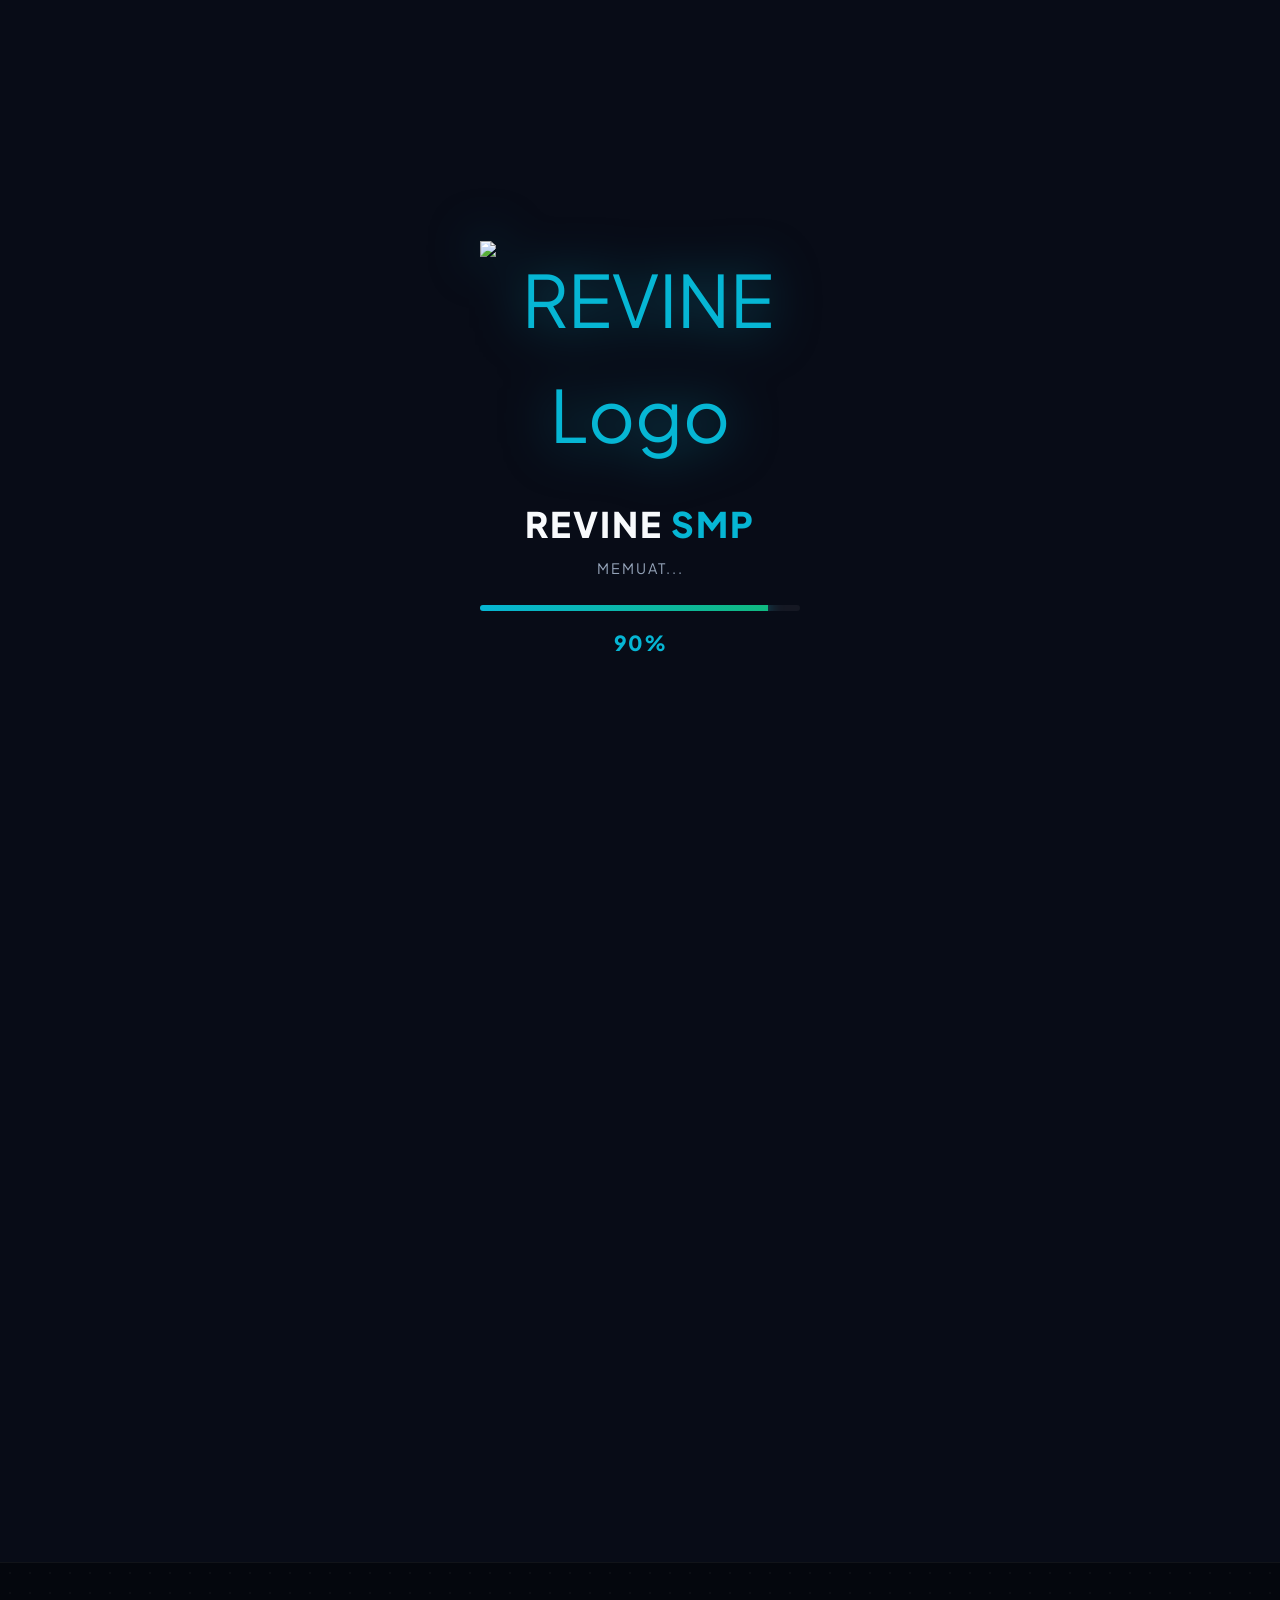
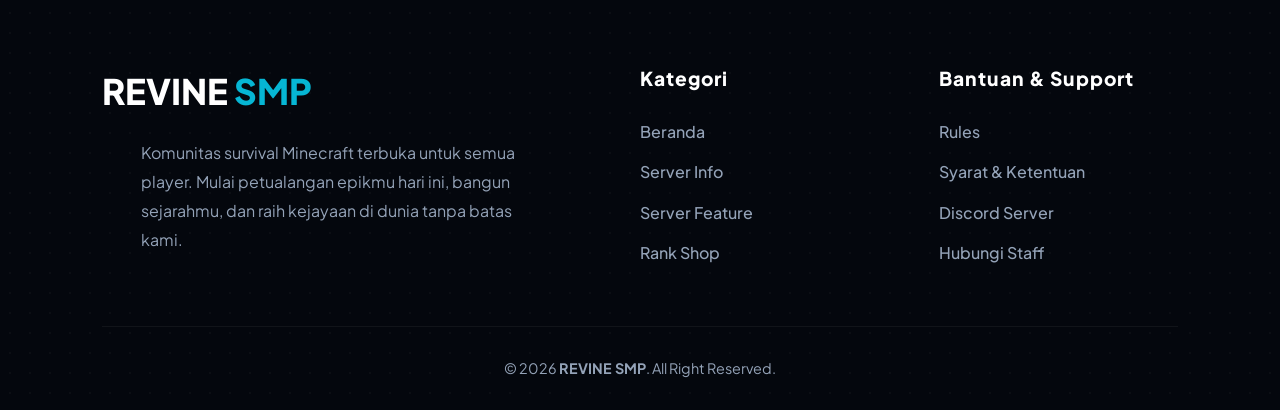
==== donate.html @ 68092282 "Add files via upload" ====
<!DOCTYPE html>
<html lang="id">
<head>
    <meta charset="UTF-8">
    <meta name="viewport" content="width=device-width, initial-scale=1.0">
    <title>REVINE SMP | Donasi</title>

<link rel="icon" href="https://i.imgur.com/DDzxhvL.jpeg" type="image/png">

    <!-- Font Awesome -->
    <link rel="stylesheet" href="https://cdnjs.cloudflare.com/ajax/libs/font-awesome/6.4.0/css/all.min.css">
    <!-- Google Fonts -->
    <link href="https://fonts.googleapis.com/css2?family=Plus+Jakarta+Sans:wght@400;500;600;700;800;900&display=swap" rel="stylesheet">
    <link rel="stylesheet" href="style.css">
</head>
<body>

    <!-- CANVAS PARTICLES ENGINE -->
    <canvas id="cinema-particles"></canvas>

    <!-- CINEMATIC PRELOADER PRO (Ieu nu bikin JS teu error deui) -->
    <div id="preloader">
        <div class="loader-wrapper">
            <div class="loader-logo">
               <img src="https://i.imgur.com/DDzxhvL.jpeg" alt="REVINE Logo" class="glow-icon custom-logo-preloader">
            </div>
            <div class="loader-text-box">
                <h1 class="loader-title">REVINE <span>SMP</span></h1>
                <p class="loader-subtitle">Memuat<span class="dots">...</span></p>
            </div>
            <div class="progress-container">
                <div class="progress-bar" id="progress-bar"></div>
            </div>
            <div class="loading-percentage" id="loading-pct">0%</div>
        </div>
    </div>

    <!-- GLASS HEADER NAVBAR -->
    <header id="ultimate-header">
        <div class="nav-glass-container">
            <a href="index.html#hero" class="brand-logo magnetic">
                <div class="brand-icon">
                    <img src="https://i.imgur.com/DDzxhvL.jpeg" alt="Logo" class="custom-logo">
                </div>
                <div class="brand-text">REVINE <span>SMP</span></div>
            </a>
            <nav class="nav-menu">
                <ul class="nav-list">
                    <li><a href="index.html#hero" class="nav-link" data-text="Beranda">Beranda</a></li>
                    <li><a href="index.html#status" class="nav-link" data-text="Server">Server</a></li>
                    <li><a href="index.html#features" class="nav-link" data-text="Fitur">Fitur</a></li>
                    <li><a href="index.html#guide" class="nav-link" data-text="Panduan">Panduan</a></li>
                    <li><a href="shop.html" class="nav-link" data-text="Shop">Shop</a></li>
                    <li><a href="index.html#faq" class="nav-link" data-text="FAQ">FAQ</a></li>
                </ul>
            </nav>
            <div class="nav-actions">
                <a href="index.html#status" class="btn-primary magnetic">Play Now <i class="fas fa-play"></i></a>
                <button class="mobile-menu-btn" id="mobile-menu-btn">
                    <span class="bar top"></span>
                    <span class="bar mid"></span>
                    <span class="bar bot"></span>
                </button>
            </div>
        </div>
    </header>

    <!-- FLOATING SOCIALS -->
    <aside class="social-sidebar" id="social-sidebar">
        <div class="social-line top-line"></div>
        <div class="social-icons">
            <a href="donate.html" class="social-icon donate magnetic" title="Donate"><i class="fas fa-hand-holding-heart"></i></a>
            <a href="https://chat.whatsapp.com/EBjvFoRQt19BaAfBtZgxC5" target="_blank" class="social-icon wa magnetic" title="WhatsApp"><i class="fab fa-whatsapp"></i></a>
            <a href="https://www.tiktok.com/@revinesmp?_r=1&_t=ZS-961gN8AXdjw" target="_blank" class="social-icon tt magnetic" title="TikTok"><i class="fab fa-tiktok"></i></a>
            <a href="https://discord.gg/eUdt9Ng6U2" target="_blank" class="social-icon dc magnetic" title="Discord"><i class="fab fa-discord"></i></a>
        </div>
        <div class="social-line bot-line"></div>
        <div class="social-text">JOIN US</div>
    </aside>

    <main style="padding-top: 120px; min-height: 100vh; display: flex; align-items: center;">
        <!-- MASTERPIECE QRIS SECTION -->
        <section id="donate" class="section-padding" style="width: 100%;">
            <div class="section-heading reveal-up">
                <h4 class="sub-title" style="color: #ff4757;">SUPPORT KAMI</h4>
                <h2 class="main-title">Donasi Server</h2>
                <p class="heading-desc">Setiap donasi yang masuk akan 100% digunakan untuk kebutuhan server, dan pengembangan fitur baru di REVINE SMP.</p>
                <div class="heading-line" style="background: linear-gradient(90deg, #ff4757, transparent);"></div>
            </div>

            <div class="qris-wrapper reveal-up delay-1">
                <!-- QRIS Card 3D -->
                <div class="qris-card glass-panel js-tilt">
                    <div class="qris-header">
                        <i class="fas fa-qrcode"></i>
                        <h3>Scan QRIS Universal</h3>
                    </div>
                    
                    <div class="qris-image-container">
                        <!-- GARIS SCANNER HOLOGRAM -->
                        <div class="hologram-scanner"></div>
                        
                        <!-- GANTI SRC IEU KU LINK GAMBAR QRIS MANEH -->
                        <img src="https://i.imgur.com/7KdpncY.jpeg" alt="QRIS Revine SMP" class="qris-img">
                    </div>

                    <div class="qris-footer">
                        <div class="payment-logos">
                            <i class="fas fa-wallet" title="All E-Wallet"></i>
                            <i class="fas fa-university" title="All Bank"></i>
                            <i class="fas fa-mobile-alt" title="M-Banking"></i>
                        </div>
                        <p>Support semua M-Banking & E-Wallet (Gopay, Dana, OVO, ShopeePay, dll).</p>
                        <h4 class="qris-name">a.n REVINE STORE</h4>
                    </div>
                </div>

                <!-- Info Card -->
                <div class="donate-info glass-panel reveal-up delay-2">
                    <h3><i class="fas fa-heart" style="color: #ff4757;"></i> Terima Kasih!</h3>
                    <p>Terima kasih banyak atas dukungan dan kebaikan hati Anda melalui donasi ini.
Setiap kontribusi yang diberikan sangat berarti bagi perkembangan REVINE SMP.
Semoga kebaikan Anda dibalas dengan berkah yang melimpah dan kebahagiaan.
Mari terus berbagi dan menebar manfaat positif untuk sesama!</p>
                </div>
            </div>
        </section>
    </main>

    <!-- BACK TO TOP BUTTON -->
    <button id="back-to-top" class="back-to-top-btn magnetic" title="Kembali ke atas">
        <i class="fas fa-arrow-up"></i>
    </button>

    <!-- FOOTER -->
    <footer class="ultimate-footer">
        <div class="footer-particles" id="footer-particles"></div>
        <div class="footer-content">
            <div class="footer-col brand-col">
                <div class="f-brand">REVINE <span>SMP</span></div>
                <p class="f-desc">Komunitas survival Minecraft terbuka untuk semua player. Mulai petualangan epikmu hari ini, bangun sejarahmu, dan raih kejayaan di dunia tanpa batas kami.</p>
            </div>
            
            <div class="footer-col links-col">
                <h3>Kategori</h3>
                <ul>
                    <li><a href="index.html#hero">Beranda</a></li>
                    <li><a href="index.html#status">Server Info</a></li>
                    <li><a href="index.html#features">Server Feature</a></li>
                    <li><a href="shop.html">Rank Shop</a></li>
                </ul>
            </div>

            <div class="footer-col support-col">
                <h3>Bantuan & Support</h3>
                <ul>
                    <li><a href="#">Rules</a></li>
                    <li><a href="#">Syarat & Ketentuan</a></li>
                    <li><a href="https://discord.gg/eUdt9Ng6U2" target="_blank">Discord Server</a></li>
                    <li><a href="https://wa.me/+6285167186464" target="_blank"> Hubungi Staff</a></li>
                </ul>
            </div>
        </div>
        
        <div class="footer-bottom">
            <div class="f-line"></div>
            <p>&copy; 2026 <strong>REVINE SMP</strong>. All Right Reserved.</p>
        </div>
    </footer>

    <script src="script.js"></script>
</body>
</html>
---- style.css ----
/* ==========================================================================
   REVINE SMP - ABSOLUTE CINEMA PRO MAX STYLESHEET
   BUGS FIXED: NUMBERS VISIBLE | FOOTER CENTERED | MENU SPACING
   ========================================================================== */


@import url('https://fonts.googleapis.com/css2?family=Plus+Jakarta+Sans:wght@400;500;600;700;800;900&display=swap');

:root {
    /* Color Palette V5 (Dark Cinematic) */
    --bg-dark: #0f172a;
    --bg-darker: #080c17; 
    --bg-card: rgba(30, 41, 59, 0.4);
    --bg-glass: rgba(15, 23, 42, 0.7);
    --border-glass: rgba(255, 255, 255, 0.08);
    
    --text-main: #f8fafc;
    --text-muted: #94a3b8;
    
    /* Brand Colors */
    --primary: #06b6d4;      /* Cyan */
    --primary-glow: rgba(6, 182, 212, 0.5);
    --secondary: #10b981;    /* Emerald */
    --secondary-glow: rgba(16, 185, 129, 0.5);
    --accent: #8b5cf6;       /* Purple */
    --danger: #ef4444;
    --gold: #f59e0b;

    /* Spacing & Sizes */
    --section-pad: 120px 8%;
    --radius-sm: 12px;
    --radius-md: 24px;
    --radius-lg: 32px;
    
    /* Physics */
    --ease-out-expo: cubic-bezier(0.16, 1, 0.3, 1);
    --transition-fast: 0.2s ease;
    --transition-base: 0.4s var(--ease-out-expo);
}

/* ================== RESET & BASE ================== */
* { margin: 0; padding: 0; box-sizing: border-box; }
/* MENGEMBALIKAN CURSOR KE NORMAL/AUTO */
html { 
    scroll-behavior: smooth; 
    scroll-padding-top: 100px; 
    font-size: 16px; 
    cursor: auto; 
    overflow-x: hidden; /* Tambahkan ini agar tidak jebol ke kanan */
    width: 100%; /* Kunci lebar html */
}
body {
    font-family: 'Plus Jakarta Sans', sans-serif;
    background-color: var(--bg-darker);
    color: var(--text-main);
    overflow-x: hidden;
    width: 100%; /* Kunci lebar body */
    position: relative; 
    line-height: 1.6;
}

/* Scrollbar Customization */
::-webkit-scrollbar { width: 10px; }
::-webkit-scrollbar-track { background: var(--bg-darker); }
::-webkit-scrollbar-thumb { background: #334155; border-radius: 10px; border: 2px solid var(--bg-darker); }
::-webkit-scrollbar-thumb:hover { background: var(--primary); }

/* ================== PARTICLES CANVAS ================== */
#cinema-particles {
    position: fixed; top: 0; left: 0; width: 100%; height: 100%; /* Ubah vw/vh jadi % */
    z-index: -1; pointer-events: none; 
    background: radial-gradient(circle at center, #111827 0%, var(--bg-darker) 100%);
}

/* ================== PRELOADER PRO ================== */
#preloader {
    position: fixed; inset: 0; background: var(--bg-darker); z-index: 10000;
    display: flex; justify-content: center; align-items: center;
    transition: opacity 1s var(--ease-out-expo), visibility 1s;
}
.loader-wrapper { text-align: center; width: 320px; }
.glow-icon { font-size: 4.5rem; color: var(--primary); filter: drop-shadow(0 0 25px var(--primary-glow)); animation: floatPulse 2s infinite ease-in-out; margin-bottom: 25px; }
.loader-title { font-size: 2.2rem; font-weight: 900; letter-spacing: 2px; margin-bottom: 5px; }
.loader-title span { color: var(--primary); }
.loader-subtitle { color: var(--text-muted); font-size: 0.9rem; margin-bottom: 25px; letter-spacing: 2px; text-transform: uppercase; }
.dots { animation: ellipsis 1.5s infinite; }
.progress-container { width: 100%; height: 6px; background: rgba(255,255,255,0.05); border-radius: 10px; overflow: hidden; position: relative; }
.progress-bar { width: 0%; height: 100%; background: linear-gradient(90deg, var(--primary), var(--secondary)); box-shadow: 0 0 15px var(--primary); transition: width 0.1s; }
.loading-percentage { margin-top: 15px; font-weight: 800; color: var(--primary); font-size: 1.3rem; letter-spacing: 1px; }

/* ================== HEADER NAVBAR (FIXED: NO SPACE, STICKY) ================== */
#ultimate-header { 
    position: fixed; top: 0; left: 0; width: 100%; z-index: 9000; 
    transition: background 0.4s var(--ease-out-expo), box-shadow 0.4s; 
}

.nav-glass-container {
    width: 100%; 
    background: rgba(15, 23, 42, 0.5); backdrop-filter: blur(20px); -webkit-backdrop-filter: blur(20px);
    border-bottom: 1px solid var(--border-glass); 
    padding: 15px 5%; /* Lebar penuh, rapet atas */
    display: flex; justify-content: space-between; align-items: center; 
    transition: var(--transition-base);
}
#ultimate-header.scrolled .nav-glass-container { 
    background: rgba(11, 17, 32, 0.95); 
    box-shadow: 0 10px 30px rgba(0,0,0,0.5); 
}

.brand-logo { 
    display: flex; 
    align-items: center; 
    gap: 12px; 
    text-decoration: none; 
    color: white; 
}
.brand-icon { 
    width: 45px; 
    height: 45px; 
    display: flex; 
    justify-content: center; 
    align-items: center; 
    border-radius: 8px; /* Disesuaikan dengan ujung gambar logo */
    overflow: hidden; /* Biar gambar gak luber keluar bungkus */
    /* HAPUS background: linear-gradient() JIKA LOGO BUKAN PNG TRANSPARAN */
}
.brand-text { font-size: 1.5rem; font-weight: 900; letter-spacing: -0.5px; }
.brand-text span { color: var(--primary); }

.nav-menu .nav-list { display: flex; gap: 35px; list-style: none; }
.nav-link { position: relative; text-decoration: none; color: var(--text-main); font-weight: 600; font-size: 0.95rem; overflow: hidden; display: inline-block; padding: 5px 0; }
.nav-link::before { content: attr(data-text); position: absolute; color: var(--primary); top: 100%; transition: transform 0.3s var(--ease-out-expo); }
.nav-link:hover { color: transparent; }
.nav-link:hover::before { transform: translateY(-100%); }
.highlight-link { color: var(--gold); } /* Warna beda untuk shop */

/* FIX SPACING: Jarak direnggangkan antara menu FAQ dan tombol Play Now */
.nav-actions { display: flex; align-items: center; gap: 20px; margin-left: 60px; }

.btn-primary { background: white; color: var(--bg-dark); padding: 12px 28px; border-radius: 50px; text-decoration: none; font-weight: 800; font-size: 0.95rem; display: flex; align-items: center; gap: 10px; transition: var(--transition-fast); }
.btn-primary:hover { background: var(--primary); color: white; box-shadow: 0 10px 25px var(--primary-glow); transform: scale(1.05); }

.mobile-menu-btn { display: none; background: none; border: none; width: 30px; height: 20px; position: relative; z-index: 9001; cursor: pointer; }
.mobile-menu-btn .bar { position: absolute; height: 2px; width: 100%; background: white; border-radius: 2px; transition: 0.3s; left: 0; }
.mobile-menu-btn .top { top: 0; } .mobile-menu-btn .mid { top: 50%; transform: translateY(-50%); } .mobile-menu-btn .bot { bottom: 0; }
.mobile-menu-btn.active .top { top: 50%; transform: translateY(-50%) rotate(45deg); }
.mobile-menu-btn.active .mid { opacity: 0; }
.mobile-menu-btn.active .bot { bottom: 50%; transform: translateY(50%) rotate(-45deg); }

/* ================== FLOATING SOCIALS ================== */
.social-sidebar { 
    position: fixed; left: 40px; top: 50%; transform: translateY(-50%); 
    display: flex; flex-direction: column; align-items: center; gap: 20px; z-index: 8000; 
}
.social-line { width: 1px; height: 80px; background: linear-gradient(to bottom, transparent, rgba(255,255,255,0.2), transparent); }
.social-icons { display: flex; flex-direction: column; gap: 15px; }
.social-icon { 
    width: 45px; height: 45px; border-radius: 50%; border: 1px solid var(--border-glass); 
    background: var(--bg-glass); backdrop-filter: blur(10px); display: flex; justify-content: center; align-items: center; 
    color: var(--text-muted); text-decoration: none; font-size: 1.2rem; transition: var(--transition-base); 
}
.social-icon:hover { color: white; transform: translateX(10px); border-color: transparent; }
.social-icon.wa:hover { background: #25D366; box-shadow: 0 0 20px rgba(37, 211, 102, 0.5); }
.social-icon.tt:hover { background: #ff0050; box-shadow: 0 0 20px rgba(255, 0, 80, 0.5); }
.social-icon.dc:hover { background: #5865F2; box-shadow: 0 0 20px rgba(88, 101, 242, 0.5); }
.social-text { writing-mode: vertical-rl; transform: rotate(180deg); font-size: 0.7rem; letter-spacing: 4px; color: var(--text-muted); font-weight: 700; margin-top: 10px; }

/* ================== HERO SECTION ================== */
.hero-section { position: relative; min-height: 100vh; display: flex; align-items: center; padding: var(--section-pad); overflow: hidden; }
.hero-container { display: grid; grid-template-columns: 1fr 1fr; gap: 50px; align-items: center; max-width: 1400px; margin: 0 auto; width: 100%; z-index: 2; }
.hero-content { position: relative; }

.status-badge { display: inline-flex; align-items: center; gap: 10px; padding: 8px 20px; background: rgba(16, 185, 129, 0.1); border: 1px solid rgba(16, 185, 129, 0.3); border-radius: 50px; color: var(--secondary); font-weight: 700; font-size: 0.9rem; margin-bottom: 30px; backdrop-filter: blur(5px); transition: 0.5s; }
.status-badge.offline { background: rgba(239, 68, 68, 0.1); border-color: rgba(239, 68, 68, 0.3); color: var(--danger); }
.ping-dot { width: 8px; height: 8px; background: var(--secondary); border-radius: 50%; box-shadow: 0 0 10px var(--secondary); animation: blink 1s infinite; }
.status-badge.offline .ping-dot { background: var(--danger); box-shadow: 0 0 10px var(--danger); }

.hero-title { font-size: clamp(3.5rem, 5vw, 5.5rem); font-weight: 900; line-height: 1.1; margin-bottom: 25px; text-transform: uppercase; }
.text-gradient { background: linear-gradient(135deg, var(--primary), var(--secondary)); -webkit-background-clip: text; background-clip: text; -webkit-text-fill-color: transparent; filter: drop-shadow(0 0 30px var(--primary-glow)); }
.hero-desc { font-size: 1.15rem; color: var(--text-muted); line-height: 1.8; margin-bottom: 40px; max-width: 550px; font-weight: 400; }

.hero-buttons { display: flex; gap: 20px; align-items: center; margin-bottom: 50px; }
.btn-glow { position: relative; padding: 18px 45px; background: var(--primary); color: white; border-radius: 50px; text-decoration: none; font-weight: 800; font-size: 1.1rem; overflow: hidden; display: inline-flex; align-items: center; gap: 12px; z-index: 1; transition: transform 0.3s; }
.btn-glow-bg { position: absolute; inset: 0; background: linear-gradient(90deg, var(--secondary), var(--primary), var(--secondary)); background-size: 200% 100%; animation: gradientMove 3s linear infinite; z-index: -1; opacity: 0; transition: 0.3s; }
.btn-glow:hover { transform: translateY(-5px); box-shadow: 0 15px 35px var(--primary-glow); }
.btn-glow:hover .btn-glow-bg { opacity: 1; }
.btn-outline { padding: 16px 40px; border: 2px solid var(--border-glass); color: white; border-radius: 50px; text-decoration: none; font-weight: 700; transition: var(--transition-fast); backdrop-filter: blur(5px); }
.btn-outline:hover { border-color: white; background: rgba(255,255,255,0.05); }

/* Hero Stats Counter */
.hero-stats { display: flex; gap: 40px; border-top: 1px solid var(--border-glass); padding-top: 30px; max-width: 500px; }
.stat-item h3 { font-size: 2.5rem; font-weight: 900; color: white; display: flex; align-items: center; }
.stat-item h3::after { content: '+'; color: var(--primary); font-size: 1.5rem; margin-left: 2px; }
.stat-item p { color: var(--text-muted); font-size: 0.9rem; text-transform: uppercase; letter-spacing: 1px; font-weight: 600; }

/* Cinematic Hero Visual */
.hero-visual { display: flex; justify-content: center; align-items: center; height: 100%; perspective: 1000px; }
.crystal-container { position: relative; width: 400px; height: 400px; display: flex; justify-content: center; align-items: center; transform-style: preserve-3d; }
.crystal-core { position: relative; z-index: 10; animation: floatCore 4s ease-in-out infinite alternate; }
.core-icon { font-size: 10rem; color: var(--primary); background: linear-gradient(135deg, var(--primary), var(--accent)); -webkit-background-clip: text; background-clip: text; -webkit-text-fill-color: transparent; filter: drop-shadow(0 0 50px var(--primary-glow)); }
.orbit { position: absolute; top: 50%; left: 50%; border-radius: 50%; border: 1px solid rgba(6, 182, 212, 0.2); transform-style: preserve-3d; }
.orbit-1 { width: 250px; height: 250px; margin-top: -125px; margin-left: -125px; animation: spin3D 10s linear infinite; }
.orbit-2 { width: 350px; height: 350px; margin-top: -175px; margin-left: -175px; border-style: dashed; animation: spin3DReverse 15s linear infinite; }
.orbit-3 { width: 450px; height: 450px; margin-top: -225px; margin-left: -225px; opacity: 0.5; animation: spin3D 25s linear infinite; }
.satellite { position: absolute; top: -5px; left: 50%; width: 10px; height: 10px; background: white; border-radius: 50%; box-shadow: 0 0 15px white; }
.sat-1 { background: var(--secondary); box-shadow: 0 0 15px var(--secondary); }
.sat-2 { background: var(--primary); top: 50%; left: -5px; }

.scroll-indicator { position: absolute; bottom: 40px; left: 50%; transform: translateX(-50%); display: flex; flex-direction: column; align-items: center; gap: 10px; opacity: 0.7; }
.mouse { width: 30px; height: 45px; border: 2px solid white; border-radius: 20px; position: relative; display: flex; justify-content: center; padding-top: 8px; }
.wheel { width: 4px; height: 8px; background: white; border-radius: 4px; animation: scrollWheel 2s infinite; }
.arrow-down { color: white; animation: floatPulse 2s infinite; }

/* ================== GLOBAL SECTIONS & GLASS PANELS ================== */
.section-padding { padding: var(--section-pad); max-width: 1400px; margin: 0 auto; position: relative; z-index: 5; }
.section-alt-bg { background: linear-gradient(180deg, rgba(15,23,42,0.3), var(--bg-darker)); border-top: 1px solid var(--border-glass); border-bottom: 1px solid var(--border-glass); }
.section-heading { text-align: center; margin-bottom: 70px; }
.sub-title { font-size: 0.9rem; color: var(--primary); font-weight: 800; letter-spacing: 3px; text-transform: uppercase; margin-bottom: 10px; display: block; }
.main-title { font-size: 3rem; font-weight: 900; color: white; text-transform: uppercase; letter-spacing: -1px; }
.heading-line { width: 80px; height: 4px; background: linear-gradient(90deg, var(--primary), transparent); margin: 20px auto 0 auto; border-radius: 2px; }
.heading-desc { color: var(--text-muted); max-width: 600px; margin: 20px auto 0 auto; font-size: 1.1rem; }

.glass-panel {
    background: var(--bg-card); backdrop-filter: blur(12px); -webkit-backdrop-filter: blur(12px);
    border: 1px solid var(--border-glass); border-radius: var(--radius-md);
    box-shadow: 0 15px 35px rgba(0,0,0,0.3); position: relative; overflow: hidden;
}

/* ================== SERVER STATUS (JS MANUAL CONTROL) ================== */
.status-grid { display: grid; grid-template-columns: repeat(3, 1fr); gap: 30px; }
.status-card { padding: 40px; display: flex; flex-direction: column; gap: 20px; transition: var(--transition-base); }
.hover-glow:hover { border-color: rgba(6, 182, 212, 0.4); transform: translateY(-10px); box-shadow: 0 20px 40px rgba(0,0,0,0.5), inset 0 0 20px rgba(6, 182, 212, 0.05); }

.card-icon-wrapper { width: 60px; height: 60px; border-radius: 16px; display: flex; justify-content: center; align-items: center; font-size: 1.8rem; transition: 0.3s; }
.emerald { background: rgba(16, 185, 129, 0.1); color: var(--secondary); border: 1px solid rgba(16, 185, 129, 0.2); }
.blue { background: rgba(6, 182, 212, 0.1); color: var(--primary); border: 1px solid rgba(6, 182, 212, 0.2); }
.purple { background: rgba(139, 92, 246, 0.1); color: var(--accent); border: 1px solid rgba(139, 92, 246, 0.2); }
.red-danger { background: rgba(239, 68, 68, 0.1); color: var(--danger); border: 1px solid rgba(239, 68, 68, 0.2); }

.card-content h3 { font-size: 1.2rem; color: var(--text-muted); font-weight: 600; margin-bottom: 15px; }

/* Status Live Box (Controlled by JS) */
.live-status-container { display: flex; align-items: center; gap: 20px; background: rgba(0,0,0,0.3); padding: 15px 20px; border-radius: var(--radius-sm); border: 1px solid rgba(255,255,255,0.05); }
.pulse-ring { width: 20px; height: 20px; border-radius: 50%; background: var(--text-muted); position: relative; }
.pulse-ring::after { content: ''; position: absolute; inset: -10px; border: 2px solid var(--text-muted); border-radius: 50%; animation: rippleOut 2s infinite ease-out; }
.status-details h4 { font-size: 1.5rem; font-weight: 900; color: var(--text-muted); letter-spacing: 1px; }
.player-count { font-size: 0.9rem; color: var(--text-main); font-weight: 500; margin-top: 5px; }
.player-count span { color: white; font-weight: 800; font-size: 1.1rem; }

/* Status Modifier Classes (Toggled via JS) */
.status-online .pulse-ring { background: var(--secondary); }
.status-online .pulse-ring::after { border-color: var(--secondary); }
.status-online h4 { color: var(--secondary); }
.status-offline .pulse-ring { background: var(--danger); }
.status-offline .pulse-ring::after { border-color: var(--danger); }
.status-offline h4 { color: var(--danger); }
.status-offline .player-count { opacity: 0.5; }

/* IP Copy Design */
.ip-display { display: flex; justify-content: space-between; align-items: center; background: rgba(0,0,0,0.4); padding: 15px 20px; border-radius: var(--radius-sm); border: 1px solid rgba(255,255,255,0.05); transition: 0.3s; cursor: pointer; }
.ip-text { font-size: 1.3rem; font-weight: 800; letter-spacing: 1px; color: white; }
.copy-badge { color: var(--text-muted); font-size: 1.2rem; transition: 0.3s; }
.copy-ip-btn:hover .ip-display { border-color: var(--primary); background: rgba(6, 182, 212, 0.1); }
.copy-ip-btn:hover .copy-badge { color: var(--primary); transform: scale(1.1); }
.ip-hint { font-size: 0.85rem; color: var(--text-muted); margin-top: 15px; font-weight: 500; }

/* ================== FEATURES BENTO ================== */
.bento-layout { display: grid; grid-template-columns: repeat(4, 1fr); grid-auto-rows: minmax(250px, auto); gap: 25px; }
.bento-box { transform-style: preserve-3d; }
.bento-xl { grid-column: span 2; grid-row: span 2; background: linear-gradient(135deg, rgba(30,41,59,0.8), rgba(15,23,42,0.9)); }
.bento-wide { grid-column: span 2; grid-row: span 1; }

.bento-inner { padding: 40px; height: 100%; display: flex; flex-direction: column; justify-content: center; position: relative; z-index: 1; transform: translateZ(30px); }
.box-icon { font-size: 2.5rem; color: var(--primary); margin-bottom: 25px; }
.box-icon.gold { color: var(--gold); } .box-icon.purple { color: var(--accent); } .box-icon.cyan { color: #0ea5e9; } .box-icon.pink { color: #ec4899; } .box-icon.green { color: var(--secondary); }
.bento-inner h3 { font-size: 1.4rem; font-weight: 800; margin-bottom: 15px; color: white; line-height: 1.3; }
.bento-xl h3 { font-size: 2.2rem; margin-bottom: 20px; }
.bento-inner p { color: var(--text-muted); font-size: 0.95rem; line-height: 1.7; }
.bento-xl p { font-size: 1.1rem; max-width: 90%; }
.bg-watermark { position: absolute; right: -20px; bottom: -20px; font-size: 12rem; opacity: 0.02; z-index: -1; transform: rotate(-15deg); }

/* ================== TABS SYSTEM (PANDUAN) ================== */
.tabs-container { max-width: 1000px; margin: 0 auto; }
.tabs-header { display: flex; justify-content: center; gap: 20px; margin-bottom: 40px; }
.tab-btn { background: var(--bg-card); border: 1px solid var(--border-glass); color: var(--text-muted); padding: 15px 40px; border-radius: 50px; font-size: 1.1rem; font-weight: 700; display: flex; align-items: center; gap: 10px; transition: var(--transition-base); cursor: pointer; }
.tab-btn:hover { background: rgba(255,255,255,0.05); color: white; }
.tab-btn.active { background: var(--primary); color: white; border-color: var(--primary); box-shadow: 0 10px 25px var(--primary-glow); }

.tabs-content { position: relative; min-height: 300px; }
.tab-pane { display: none; animation: fadeInScale 0.5s var(--ease-out-expo) forwards; }
.tab-pane.active { display: block; }

.steps-grid { display: grid; grid-template-columns: repeat(3, 1fr); gap: 30px; }
/* FIX NOMOR KEPOTONG: Gunakan overflow visible untuk overide default .glass-panel dan beri margin top */
.step-card { 
    padding: 40px 30px; position: relative; 
    border-top: 4px solid var(--border-glass); 
    transition: 0.3s; 
    margin-top: 35px; /* Jarak untuk mengakomodasi nomor absolut di atas */
    overflow: visible !important; /* MENGATASI BUG OVERFLOW CLIPPING DARI GLASS PANEL */
}
.step-card:hover { border-top-color: var(--primary); transform: translateY(-5px); background: rgba(255,255,255,0.03); }
.step-number { 
    position: absolute; top: -25px; left: 30px; 
    width: 50px; height: 50px; background: var(--bg-darker); 
    border: 2px solid var(--primary); border-radius: 50%; 
    display: flex; justify-content: center; align-items: center; 
    font-weight: 900; font-size: 1.2rem; color: var(--primary); box-shadow: 0 10px 20px rgba(0,0,0,0.5); 
}
.step-card h4 { margin-top: 15px; font-size: 1.3rem; margin-bottom: 15px; color: white; }
.step-card p { color: var(--text-muted); font-size: 0.95rem; }
.step-card code { background: rgba(0,0,0,0.5); padding: 2px 6px; border-radius: 4px; color: var(--secondary); font-family: monospace; }

/* ================== FAQ ACCORDION ================== */
.faq-wrapper { max-width: 800px; margin: 0 auto; display: flex; flex-direction: column; gap: 15px; }
.accordion-item { overflow: hidden; border-radius: var(--radius-sm); border: 1px solid var(--border-glass); }
.accordion-header { width: 100%; background: transparent; border: none; padding: 25px 30px; display: flex; justify-content: space-between; align-items: center; color: white; font-size: 1.15rem; font-weight: 700; font-family: inherit; transition: 0.3s; cursor: pointer; }
.acc-icon i { color: var(--primary); transition: transform 0.4s var(--ease-out-expo); }
.accordion-content { max-height: 0; overflow: hidden; transition: max-height 0.4s var(--ease-out-expo); }
.accordion-content p { padding: 0 30px 25px 30px; color: var(--text-muted); line-height: 1.8; }
.accordion-item.active { border-color: rgba(6, 182, 212, 0.3); background: rgba(6, 182, 212, 0.05); }
.accordion-item.active .acc-icon i { transform: rotate(45deg); color: var(--danger); }
.accordion-item.active .accordion-content { max-height: 300px; }

/* ================== FOOTER ================== */
.ultimate-footer { position: relative; padding: 100px 8% 30px 8%; background: #04070d; border-top: 1px solid rgba(255,255,255,0.05); overflow: hidden; }
.footer-particles { position: absolute; inset: 0; z-index: 1; opacity: 0.3; background-image: radial-gradient(rgba(255,255,255,0.1) 1px, transparent 1px); background-size: 20px 20px; }
.footer-content { display: grid; grid-template-columns: 2fr 1fr 1fr; gap: 60px; position: relative; z-index: 2; margin-bottom: 60px; max-width: 1400px; margin-left: auto; margin-right: auto; }
.f-brand { font-size: 2.2rem; font-weight: 900; margin-bottom: 20px; color: white; }
.f-brand span { color: var(--primary); }
/* FIX TEXT FOOTER KIRI: Auto margin supaya alignment center sempurna jika di mode tablet/mobile-desktop stretch */
.f-desc { color: var(--text-muted); max-width: 400px; font-size: 1rem; line-height: 1.8; margin: 0 auto; }
.footer-col h3 { font-size: 1.2rem; color: white; margin-bottom: 25px; font-weight: 800; letter-spacing: 1px; }
.footer-col ul { list-style: none; display: flex; flex-direction: column; gap: 15px; }
.footer-col ul li a { color: var(--text-muted); text-decoration: none; font-weight: 500; transition: 0.3s; }
.footer-col ul li a:hover { color: var(--primary); padding-left: 10px; }
.footer-bottom { position: relative; z-index: 2; text-align: center; }
.f-line { width: 100%; height: 1px; background: rgba(255,255,255,0.05); margin-bottom: 30px; }
.footer-bottom p { color: var(--text-muted); font-size: 0.9rem; }

/* ================== BACK TO TOP ================== */
.back-to-top-btn { position: fixed; bottom: 90px; right: -80px; width: 50px; height: 50px; background: white; color: var(--bg-dark); border: none; border-radius: 50%; font-size: 1.2rem; display: flex; justify-content: center; align-items: center; box-shadow: 0 10px 20px rgba(0,0,0,0.5); z-index: 8000; transition: right 0.6s var(--ease-out-expo), transform 0.3s, background 0.3s; cursor: pointer; }
.back-to-top-btn.show { right: 20px; }
.back-to-top-btn:hover { background: var(--primary); color: white; transform: translateY(-5px); }

/* ================== ANIMATIONS (KEYFRAMES) ================== */
@keyframes blink { 0%, 100% { opacity: 1; } 50% { opacity: 0.2; } }
@keyframes gradientMove { 0% { background-position: 0% 50%; } 100% { background-position: 200% 50%; } }
@keyframes floatCore { 0% { transform: translateY(0); } 100% { transform: translateY(-15px); } }
@keyframes spin3D { 0% { transform: translate3d(0,0,0) rotateX(60deg) rotateZ(0deg); } 100% { transform: translate3d(0,0,0) rotateX(60deg) rotateZ(360deg); } }
@keyframes spin3DReverse { 0% { transform: translate3d(0,0,0) rotateX(60deg) rotateZ(360deg); } 100% { transform: translate3d(0,0,0) rotateX(60deg) rotateZ(0deg); } }
@keyframes scrollWheel { 0% { transform: translateY(0); opacity: 1; } 100% { transform: translateY(15px); opacity: 0; } }
@keyframes floatPulse { 0%, 100% { transform: translateY(0); opacity: 1; } 50% { transform: translateY(10px); opacity: 0.5; } }
@keyframes rippleOut { 0% { transform: scale(1); opacity: 1; } 100% { transform: scale(2.5); opacity: 0; } }
@keyframes fadeInScale { 0% { opacity: 0; transform: scale(0.98); } 100% { opacity: 1; transform: scale(1); } }
@keyframes ellipsis { 0% { content: "."; } 33% { content: ".."; } 66% { content: "..."; } }

/* Scroll Reveal Classes */
.reveal-up { opacity: 0; transform: translateY(40px); transition: 1s var(--ease-out-expo); }
.reveal-right { opacity: 0; transform: translateX(50px); transition: 1s var(--ease-out-expo); }
.reveal-up.active, .reveal-right.active { opacity: 1; transform: translate(0); }
.delay-1 { transition-delay: 0.15s; } .delay-2 { transition-delay: 0.3s; } .delay-3 { transition-delay: 0.45s; } .delay-4 { transition-delay: 0.6s; }

/* ================== MEDIA QUERIES (RESPONSIVE PRO) ================== */
@media (max-width: 1200px) {
    .bento-layout { grid-template-columns: repeat(3, 1fr); }
    .bento-wide { grid-column: span 1; }
}

@media (max-width: 992px) {
    .hero-container { grid-template-columns: 1fr; text-align: center; margin-top: 100px; gap: 80px; }
    .hero-desc { margin: 0 auto 40px auto; }
    .hero-buttons { justify-content: center; }
    .hero-stats { margin: 0 auto; justify-content: center; }
    .status-grid { grid-template-columns: 1fr; }
    .bento-layout { grid-template-columns: repeat(2, 1fr); }
    .bento-xl, .bento-wide { grid-column: span 2; }
    .footer-content { grid-template-columns: 1fr; text-align: center; }
    .footer-col ul li a:hover { padding-left: 0; color: var(--primary); }
}

@media (max-width: 768px) {
    /* MOBILE NAV */
    .nav-menu { position: fixed; top: 0; left: 0; width: 100vw; height: 100vh; background: rgba(11, 17, 32, 0.98); backdrop-filter: blur(20px); display: flex; justify-content: center; align-items: center; flex-direction: column; opacity: 0; pointer-events: none; transition: 0.5s; z-index: 9000; }
    .nav-menu.active { opacity: 1; pointer-events: all; }
    .nav-list { flex-direction: column; text-align: center; font-size: 1.5rem; gap: 40px; }
    .mobile-menu-btn { display: block; }
    .btn-primary { display: none; }
    /* Pengecilan judul agar tidak kepotong di HP */
    .hero-title { 
        font-size: 2.3rem; /* Diperkecil dari 2.8rem */
        word-wrap: break-word; /* Memastikan teks panjang turun ke bawah */
    }

    /* Pengecilan animasi 3D agar layarnya tidak jebol */
    .crystal-container {
        width: 100%;
        max-width: 300px;
        height: 300px;
        transform: scale(0.8);
    }
    
    /* FIX MOBILE SOCIALS (DOCK BAWAH) */
    .social-sidebar {
        top: auto; bottom: 0; left: 0; width: 100%; transform: none;
        flex-direction: row; justify-content: center; background: rgba(11, 17, 32, 0.9);
        backdrop-filter: blur(15px); padding: 15px 0; z-index: 9999;
        border-top: 1px solid var(--border-glass); box-shadow: 0 -5px 20px rgba(0,0,0,0.5);
    }
    body { padding-bottom: 70px; /* Ruang untuk dock bawah */ }
    .social-line, .social-text { display: none; }
    .social-icons { flex-direction: row; gap: 25px; }
    .social-icon { width: 40px; height: 40px; font-size: 1.1rem; }
    .social-icon:hover { transform: translateY(-5px); }

    .hero-title { font-size: 2.8rem; }
    .steps-grid { grid-template-columns: 1fr; }
    .bento-layout { grid-template-columns: 1fr; }
    .bento-xl, .bento-wide { grid-column: span 1; }
    .tabs-header { flex-direction: column; }
    .back-to-top-btn { bottom: 90px; right: -80px; }
    .back-to-top-btn.show { right: 20px; }
}


/* --- STYLE UNTUK CUSTOM LOGO --- */
.custom-logo { 
    width: 45px;
    height: 45px;
    object-fit: cover;/* Pakai contain biar logo lu ga kepotong (zoom) */
    display: block;
}

/* Ukuran logo di loading disesuaikan (80px), animasinya tetap glow-icon */
.custom-logo-preloader { width: 80px; height: auto; object-fit: contain; }

/* Hover khusus tombol Donate (warna pink/merah Trakteer/Saweria) */
.social-icon.donate:hover { 
    background: #ff4757; 
    box-shadow: 0 0 20px rgba(255, 71, 87, 0.5); 
}


/* ================== MASTERPIECE QRIS SECTION ================== */
.qris-wrapper {
    display: flex;
    flex-direction: column;
    align-items: center;
    gap: 40px;
    max-width: 600px;
    margin: 0 auto;
    perspective: 1500px;
}

.qris-card {
    width: 100%;
    padding: 40px;
    text-align: center;
    border: 2px solid rgba(255, 71, 87, 0.3);
    box-shadow: 0 20px 50px rgba(255, 71, 87, 0.1);
    transform-style: preserve-3d;
    background: linear-gradient(180deg, rgba(30, 41, 59, 0.8), rgba(15, 23, 42, 0.9));
}

.qris-header {
    transform: translateZ(30px);
    margin-bottom: 30px;
}
.qris-header i {
    font-size: 3rem;
    color: #ff4757;
    margin-bottom: 15px;
    filter: drop-shadow(0 0 15px rgba(255, 71, 87, 0.6));
}
.qris-header h3 {
    font-size: 1.8rem;
    font-weight: 900;
    color: white;
    letter-spacing: 1px;
}

/* KOTAK GAMBAR QRIS + EFEK HOLOGRAM SCANNER */
.qris-image-container {
    position: relative;
    width: 250px;
    height: 250px;
    margin: 0 auto 30px auto;
    background: white;
    padding: 15px;
    border-radius: 20px;
    box-shadow: 0 0 30px rgba(255, 255, 255, 0.2);
    transform: translateZ(50px);
    overflow: hidden; /* Penting biar scanner ga keluar kotak */
}

.qris-img {
    width: 100%;
    height: 100%;
    object-fit: contain;
    border-radius: 10px;
}

/* Animasi Scanner Turun Naik */
.hologram-scanner {
    position: absolute;
    top: 0;
    left: 0;
    width: 100%;
    height: 4px;
    background: #ff4757;
    box-shadow: 0 0 20px 10px rgba(255, 71, 87, 0.5);
    opacity: 0.8;
    animation: scanQR 3s cubic-bezier(0.4, 0, 0.2, 1) infinite alternate;
    z-index: 10;
}

@keyframes scanQR {
    0% { top: 0%; opacity: 0; }
    10% { opacity: 1; }
    90% { opacity: 1; }
    100% { top: 98%; opacity: 0; }
}

.qris-footer {
    transform: translateZ(30px);
}
.payment-logos {
    display: flex;
    justify-content: center;
    gap: 20px;
    font-size: 1.5rem;
    color: var(--text-muted);
    margin-bottom: 15px;
}
.qris-footer p {
    font-size: 0.9rem;
    color: var(--text-muted);
    margin-bottom: 15px;
}
.qris-name {
    font-size: 1.3rem;
    color: var(--primary);
    font-weight: 800;
    letter-spacing: 2px;
}

/* INFO DONATE CARD */
.donate-info {
    width: 100%;
    padding: 30px;
    text-align: center;
    border: 1px solid rgba(255, 255, 255, 0.1);
}
.donate-info h3 {
    font-size: 1.5rem;
    color: white;
    margin-bottom: 15px;
}
.donate-info p {
    color: var(--text-muted);
    margin-bottom: 25px;
}
.donate-buttons {
    display: flex;
    justify-content: center;
    gap: 15px;
    flex-wrap: wrap;
}
.btn-confirm {
    padding: 12px 25px;
    border-radius: 50px;
    color: white;
    text-decoration: none;
    font-weight: 700;
    font-size: 0.9rem;
    display: flex;
    align-items: center;
    gap: 10px;
    transition: 0.3s;
}
.btn-confirm.wa { background: #25D366; }
.btn-confirm.dc { background: #5865F2; }
.btn-confirm:hover { transform: translateY(-5px); filter: brightness(1.2); }


/* ================== ABSOLUTE MASTERPIECE SHOP GRID ================== */
.masterpiece-grid {
    display: grid;
    grid-template-columns: repeat(4, 1fr);
    gap: 30px;
    margin-top: 40px;
    perspective: 1500px;
}

.rank-card {
    position: relative;
    padding: 30px 25px;
    text-align: center;
    border-radius: var(--radius-lg);
    transform-style: preserve-3d;
    display: flex;
    flex-direction: column;
    border-top: 4px solid transparent; /* Jang warna tiap rank */
    overflow: hidden;
}

.rank-card .card-inner {
    transform: translateZ(30px);
    display: flex;
    flex-direction: column;
    height: 100%;
}

.rank-name {
    font-size: 1.8rem;
    font-weight: 900;
    letter-spacing: 2px;
    margin-bottom: 15px;
    text-transform: uppercase;
}

.price-box {
    margin-bottom: 25px;
    padding-bottom: 25px;
    border-bottom: 1px solid rgba(255,255,255,0.1);
}
.price-box .currency { font-size: 1.2rem; font-weight: 700; color: var(--text-muted); }
.price-box .amount { font-size: 2.5rem; font-weight: 900; color: white; }
.price-box .duration { font-size: 0.9rem; color: var(--text-muted); font-weight: 600; }

/* SCROLLABLE PERKS (Ieu kuncina meh kotak teu manjangan ka handap) */
.perks-container {
    flex-grow: 1;
    max-height: 200px;
    overflow-y: auto;
    margin-bottom: 25px;
    padding-right: 5px;
    text-align: left;
}

/* Custom Scrollbar jero kotak */
.perks-container::-webkit-scrollbar { width: 4px; }
.perks-container::-webkit-scrollbar-track { background: rgba(0,0,0,0.2); border-radius: 10px; }
.perks-container::-webkit-scrollbar-thumb { background: rgba(255,255,255,0.3); border-radius: 10px; }

.rank-perks { list-style: none; display: flex; flex-direction: column; gap: 12px; }
.rank-perks li { font-size: 0.9rem; font-weight: 500; color: var(--text-main); display: flex; align-items: flex-start; gap: 10px; line-height: 1.4; }
.rank-perks li i { margin-top: 3px; font-size: 1rem; }

/* WARNA TIAP RANK */
.rank-warrior { border-top-color: #94a3b8; } .rank-warrior .rank-name { color: #94a3b8; } .rank-warrior i { color: #94a3b8; }
.rank-elite { border-top-color: #06b6d4; } .rank-elite .rank-name { color: #06b6d4; } .rank-elite i { color: #06b6d4; }
.rank-vip { border-top-color: #10b981; } .rank-vip .rank-name { color: #10b981; } .rank-vip i { color: #10b981; }
.rank-vvip { border-top-color: #8b5cf6; } .rank-vvip .rank-name { color: #8b5cf6; } .rank-vvip i { color: #8b5cf6; }
.rank-mvp { border-top-color: #f59e0b; } .rank-mvp .rank-name { color: #f59e0b; } .rank-mvp i { color: #f59e0b; }
.rank-legend { border-top-color: #ef4444; } .rank-legend .rank-name { color: #ef4444; } .rank-legend i { color: #ef4444; }

/* COSMIC GALAXY EFFECT */
.rank-cosmic { 
    border-top: none;
    background: linear-gradient(135deg, rgba(30, 41, 59, 0.8), rgba(88, 28, 135, 0.4));
}
.rank-cosmic::before {
    content: ''; position: absolute; inset: 0;
    border-radius: var(--radius-lg); padding: 3px;
    background: linear-gradient(45deg, #ec4899, #8b5cf6, #3b82f6);
    mask: linear-gradient(#fff 0 0) content-box, linear-gradient(#fff 0 0);
    -webkit-mask: linear-gradient(#fff 0 0) content-box, linear-gradient(#fff 0 0);
    mask-composite: exclude; -webkit-mask-composite: xor;
    pointer-events: none;
}
.rank-cosmic .rank-name {
    background: linear-gradient(90deg, #ec4899, #3b82f6);
    background-clip: text; -webkit-background-clip: text; -webkit-text-fill-color: transparent;
}
.rank-cosmic i { color: #ec4899; }

/* NETHER FIRE EFFECT */
.rank-nether {
    border-top: none;
    background: linear-gradient(180deg, rgba(69, 10, 10, 0.8), rgba(15, 23, 42, 0.9));
}
.rank-nether::before {
    content: ''; position: absolute; inset: 0;
    border-radius: var(--radius-lg); padding: 3px;
    background: linear-gradient(180deg, #ef4444, #f59e0b, transparent);
    -webkit-mask: linear-gradient(#fff 0 0) content-box, linear-gradient(#fff 0 0);
    mask: linear-gradient(#fff 0 0) content-box, linear-gradient(#fff 0 0);
    -webkit-mask-composite: xor; mask-composite: exclude;
    pointer-events: none;
}
.rank-nether .rank-name { color: #ef4444; text-shadow: 0 0 10px rgba(239, 68, 68, 0.8); }
.rank-nether i { color: #ef4444; }

/* Fitur Styles */
.inherited { color: var(--text-muted) !important; font-style: italic; }
.best-feature { background: rgba(255,255,255,0.05); padding: 5px 10px; border-radius: 6px; border: 1px solid rgba(255,255,255,0.1); }
.best-feature i { color: #f59e0b !important; }
.badge { font-size: 0.65rem; background: var(--danger); color: white; padding: 2px 6px; border-radius: 4px; margin-left: auto; font-weight: 800; }

.btn-buy { 
    margin-top: auto; padding: 15px; border-radius: 12px; font-weight: 800; text-decoration: none; 
    color: white; background: rgba(255,255,255,0.1); border: 1px solid rgba(255,255,255,0.1); 
    transition: 0.3s; 
}
.btn-buy:hover { background: white; color: var(--bg-dark); }
.rank-mvp .btn-buy { background: var(--gold); color: var(--bg-dark); border: none; }
.rank-mvp .btn-buy:hover { background: #d97706; color: white; }
.rank-cosmic .btn-buy { background: linear-gradient(90deg, #ec4899, #8b5cf6); border: none; }
.rank-nether .btn-buy { background: linear-gradient(90deg, #ef4444, #991b1b); border: none; }

.popular-ribbon { position: absolute; top: 25px; right: -35px; background: var(--gold); color: var(--bg-dark); font-weight: 900; font-size: 0.8rem; padding: 8px 40px; transform: rotate(45deg); box-shadow: 0 5px 10px rgba(0,0,0,0.3); z-index: 5; }

/* Responsive Grid */
@media (max-width: 1200px) { .masterpiece-grid { grid-template-columns: repeat(3, 1fr); } }
@media (max-width: 992px) { .masterpiece-grid { grid-template-columns: repeat(2, 1fr); } }
@media (max-width: 768px) { .masterpiece-grid { grid-template-columns: 1fr; max-width: 400px; margin: 40px auto 0 auto; } }



/* ================== CHECKOUT MASTERPIECE V3 (ULTRA PRO MAX) ================== */

/* 1. HILANGKAN PANAH (SPINNER) DI INPUT NUMBER (No WhatsApp) */
input[type=number]::-webkit-inner-spin-button, 
input[type=number]::-webkit-outer-spin-button { 
    -webkit-appearance: none; margin: 0; 
}
input[type=number] { -moz-appearance: textfield; appearance: textfield; }

/* 2. CUSTOM POPUP MODAL (ALERT DISKON) */
.ultra-popup-overlay {
    position: fixed; top: 0; left: 0; width: 100vw; height: 100vh;
    background: rgba(8, 12, 23, 0.85); backdrop-filter: blur(8px);
    display: flex; justify-content: center; align-items: center;
    z-index: 999999; opacity: 0; pointer-events: none; transition: 0.3s;
}
.ultra-popup-overlay.show { opacity: 1; pointer-events: all; }
.ultra-popup-box {
    background: linear-gradient(145deg, #1e293b, #0f172a);
    border: 1px solid var(--border-glass); box-shadow: 0 25px 50px rgba(0,0,0,0.5);
    padding: 40px; border-radius: 24px; text-align: center;
    transform: scale(0.8); transition: 0.4s cubic-bezier(0.175, 0.885, 0.32, 1.275);
    min-width: 320px; max-width: 400px;
}
.ultra-popup-overlay.show .ultra-popup-box { transform: scale(1); }
.popup-icon { margin-bottom: 20px; animation: floatPulse 2s infinite ease-in-out; }
.ultra-popup-box h3 { color: white; font-size: 1.5rem; font-weight: 900; margin-bottom: 10px; }
.ultra-popup-box p { color: var(--text-muted); font-size: 0.95rem; margin-bottom: 25px; line-height: 1.5; }
.btn-popup-close {
    background: rgba(255,255,255,0.05); color: white; border: 1px solid var(--border-glass);
    padding: 12px 30px; border-radius: 50px; font-weight: 700; cursor: pointer; transition: 0.3s;
}
.btn-popup-close:hover { background: white; color: var(--bg-dark); }


/* 3. TWEAK UNTUK INTL-TEL-INPUT (BENDERA NEGARA) BENDERA AGAR MASUK TEMA DARK */
.iti { width: 100%; display: block; }
.iti__country-list { 
    background-color: var(--bg-dark); 
    border: 1px solid var(--border-glass); 
    color: white; border-radius: 12px; box-shadow: 0 10px 30px rgba(0,0,0,0.5);
    z-index: 100;
}
.iti__country:hover, .iti__country.iti__highlight { background-color: rgba(6, 182, 212, 0.2); }
.iti__search-input { background: rgba(0,0,0,0.5); color: white; border: 1px solid var(--border-glass); border-radius: 8px; padding: 10px; margin-bottom: 5px; width: 90%; margin-left: 5%; }
.iti__selected-dial-code { color: var(--text-main); font-weight: 700; }
.checkout-form input[type="tel"] { padding-left: 90px !important; } /* Nyesuain geser bendera */


/* 4. LAYOUT SPLIT & GRID HARGA (MASTERPIECE) */
.checkout-container { max-width: 1100px; margin: 0 auto; padding: 0 5%; width: 100%; }
.checkout-split { display: grid; grid-template-columns: 1fr 1.3fr; gap: 40px; align-items: start; }

.checkout-left, .checkout-right { 
    padding: 35px; border-radius: var(--radius-lg); 
    background: var(--bg-card); border: 1px solid var(--border-glass);
}

.checkout-header-alt { display: flex; align-items: center; gap: 15px; margin-bottom: 30px; border-bottom: 1px dashed rgba(255,255,255,0.1); padding-bottom: 15px; }
.step-badge { width: 45px; height: 45px; background: rgba(6, 182, 212, 0.1); color: var(--primary); border: 1px solid rgba(6, 182, 212, 0.3); border-radius: 12px; display: flex; justify-content: center; align-items: center; font-size: 1.5rem; font-weight: 900; }
.checkout-header-alt h2 { font-size: 1.4rem; color: white; font-weight: 900; margin-bottom: 2px; }
.checkout-header-alt p { color: var(--text-muted); font-size: 0.9rem; }
.rank-highlight { color: var(--gold); letter-spacing: 1px; }

/* GRID VARIAN HARGA (MIRIP GAMBAR 1 TAPI DARK MODE) */
.price-grid-options { display: flex; flex-direction: column; gap: 15px; }
.price-card-label { display: block; cursor: pointer; }
.price-card-label input { display: none; }
.price-card-custom { 
    border: 2px solid rgba(255,255,255,0.05); border-radius: 16px; padding: 20px 25px; 
    background: rgba(0,0,0,0.2); transition: 0.3s; 
    display: flex; justify-content: space-between; align-items: center;
}
.price-card-label input:checked + .price-card-custom { 
    border-color: var(--secondary); background: rgba(16, 185, 129, 0.08); 
    box-shadow: 0 5px 20px rgba(16, 185, 129, 0.1); transform: translateX(10px);
}
.pc-title { font-weight: 700; color: var(--text-muted); font-size: 0.95rem; margin-bottom: 8px; }
.price-card-label input:checked + .price-card-custom .pc-title { color: white; }
.pc-promo { font-size: 0.75rem; color: var(--danger); text-decoration: line-through; margin-bottom: 2px; }
.pc-price { color: var(--secondary); font-weight: 900; font-size: 1.5rem; }

/* FORM KANAN */
.checkout-form .form-group { margin-bottom: 25px; }
.checkout-form label { display: block; color: var(--text-muted); font-size: 0.85rem; font-weight: 700; margin-bottom: 10px; }
.checkout-form input[type="text"], .checkout-form input[type="number"], .checkout-form input[type="tel"], .checkout-form select {
    width: 100%; padding: 15px 20px; background: rgba(0,0,0,0.3); border: 1px solid var(--border-glass);
    border-radius: 12px; color: white; font-family: inherit; font-size: 0.95rem; transition: 0.3s; outline: none;
}
.checkout-form input:focus, .checkout-form select:focus { border-color: var(--primary); box-shadow: 0 0 10px rgba(6, 182, 212, 0.2); }

.form-row { display: flex; gap: 20px; }
.w-50 { width: 50%; }

/* Radio Buttons */
.radio-grid { display: grid; grid-template-columns: 1fr 1fr; gap: 15px; }
.radio-label { cursor: pointer; }
.radio-label input { display: none; }
.radio-custom {
    padding: 14px; text-align: center; border: 1px solid var(--border-glass); border-radius: 12px; color: var(--text-muted); 
    font-weight: 600; transition: 0.3s; background: rgba(0,0,0,0.2); display: flex; gap: 10px; justify-content: center; align-items: center;
}
.radio-label input:checked + .radio-custom { background: rgba(6, 182, 212, 0.1); border-color: var(--primary); color: var(--primary); }

/* Gamertag Bedrock Dot */
.input-with-prefix { display: flex; background: rgba(0,0,0,0.3); border: 1px solid var(--border-glass); border-radius: 12px; overflow: hidden; transition: 0.3s; }
.input-with-prefix:focus-within { border-color: var(--primary); }
.prefix-dot { background: rgba(255,255,255,0.05); color: var(--danger); font-size: 1.2rem; font-weight: 900; padding: 0 20px; display: flex; align-items: center; border-right: 1px solid var(--border-glass); }
.input-with-prefix input { border: none !important; background: transparent !important; }

/* Custom Select & Discount */
.select-wrapper { position: relative; }
.select-wrapper select { appearance: none; -webkit-appearance: none; cursor: pointer; }
.select-icon { position: absolute; right: 20px; top: 50%; transform: translateY(-50%); color: var(--text-muted); pointer-events: none; }
.discount-wrapper { display: flex; gap: 10px; }
.discount-wrapper input { border-radius: 12px; flex-grow: 1; text-transform: uppercase; }
.btn-discount { background: var(--primary); color: white; border: none; padding: 0 25px; border-radius: 12px; font-weight: 800; cursor: pointer; transition: 0.3s; }
.btn-discount:hover { background: #0891b2; }

/* Footer Tagihan */
.checkout-footer { margin-top: 35px; border-top: 1px dashed rgba(255,255,255,0.1); padding-top: 25px; }
.total-box { display: flex; justify-content: space-between; align-items: center; margin-bottom: 25px; }
.total-box span { color: var(--text-muted); font-size: 1rem; font-weight: 600; }
.total-box h3 { color: var(--secondary); font-size: 2.5rem; font-weight: 900; }

@media (max-width: 992px) {
    .checkout-split { grid-template-columns: 1fr; }
    .form-row { flex-direction: column; gap: 0; }
    .w-50 { width: 100%; }
    .price-card-label input:checked + .price-card-custom { transform: none; } /* Disable shift on mobile */
}



/* ================= MODAL KONFIRMASI PESANAN (CONFETTI) ================= */
.confirm-modal-overlay {
    position: fixed; top: 0; left: 0; width: 100vw; height: 100vh;
    background: rgba(8, 12, 23, 0.85); backdrop-filter: blur(8px);
    display: flex; justify-content: center; align-items: center;
    z-index: 999999; opacity: 0; pointer-events: none; transition: 0.3s;
}
.confirm-modal-overlay.show { opacity: 1; pointer-events: all; }

.confirm-modal-box {
    background: #1e1b4b; /* Warna poék wungu elegan jiga di gambar */
    border: 1px solid var(--border-glass); box-shadow: 0 25px 50px rgba(0,0,0,0.8);
    padding: 35px; border-radius: 20px; width: 100%; max-width: 450px;
    transform: scale(0.9); transition: 0.3s cubic-bezier(0.175, 0.885, 0.32, 1.275);
}
.confirm-modal-overlay.show .confirm-modal-box { transform: scale(1); }

.confirm-icon { text-align: center; margin-bottom: 15px; }
.confirm-icon i { color: #10b981; font-size: 4rem; text-shadow: 0 0 20px rgba(16, 185, 129, 0.5); }

.confirm-modal-box h3 { text-align: center; color: white; font-size: 1.6rem; font-weight: 900; margin-bottom: 5px; }
.confirm-subtitle { text-align: center; color: var(--text-muted); font-size: 0.9rem; margin-bottom: 25px; line-height: 1.4; }

/* Box Rincian */
.confirm-details-box {
    background: rgba(255,255,255,0.05);
    border-radius: 12px;
    padding: 20px;
    margin-bottom: 20px;
}
.detail-row { display: flex; justify-content: space-between; margin-bottom: 10px; font-size: 0.95rem; }
.detail-row:last-child { margin-bottom: 0; }
.detail-row span { color: var(--text-muted); }
.detail-row strong { color: white; text-align: right; max-width: 60%; word-wrap: break-word; }

/* Custom Checkbox S&K */
.tnc-checkbox-container {
    display: flex; align-items: flex-start; position: relative;
    cursor: pointer; font-size: 0.8rem; color: var(--text-muted);
    margin-bottom: 25px; line-height: 1.4; padding-left: 30px;
}
.tnc-checkbox-container input { position: absolute; opacity: 0; cursor: pointer; height: 0; width: 0; }
.checkmark {
    position: absolute; top: 0; left: 0; height: 20px; width: 20px;
    background-color: rgba(0,0,0,0.5); border: 1px solid var(--border-glass);
    border-radius: 4px; transition: 0.2s;
}
.tnc-checkbox-container:hover input ~ .checkmark { background-color: rgba(255,255,255,0.1); }
.tnc-checkbox-container input:checked ~ .checkmark { background-color: #06b6d4; border-color: #06b6d4; }
.checkmark:after {
    content: ""; position: absolute; display: none;
    left: 6px; top: 2px; width: 5px; height: 10px;
    border: solid white; border-width: 0 2px 2px 0;
    transform: rotate(45deg);
}
.tnc-checkbox-container input:checked ~ .checkmark:after { display: block; }
.tnc-checkbox-container a { color: #06b6d4; text-decoration: none; font-weight: 700; }

/* Tombol Modal */
.confirm-actions { display: flex; gap: 15px; }
.btn-pesan, .btn-batal { flex: 1; padding: 15px; border-radius: 12px; font-weight: 800; border: none; cursor: pointer; transition: 0.3s; }
.btn-pesan { background: #06b6d4; color: white; box-shadow: 0 5px 15px rgba(6, 182, 212, 0.3); }
.btn-pesan:hover { background: #0891b2; }
.btn-batal { background: rgba(255,255,255,0.05); color: white; border: 1px solid var(--border-glass); }
.btn-batal:hover { background: rgba(255,255,255,0.1); }



/* ========================================================
   CSS KHUSUS HALAMAN CHECKOUT
   ======================================================== */
input[type=number]::-webkit-inner-spin-button, 
input[type=number]::-webkit-outer-spin-button { -webkit-appearance: none; margin: 0; }
input[type=number] { -moz-appearance: textfield; appearance: textfield; }
.iti { width: 100%; display: block; }
.iti__country-list { background-color: var(--bg-dark); border: 1px solid var(--border-glass); color: white; border-radius: 12px; box-shadow: 0 10px 30px rgba(0,0,0,0.5); z-index: 100; }
.iti__country:hover, .iti__country.iti__highlight { background-color: rgba(6, 182, 212, 0.2); }
.iti__search-input { background: rgba(0,0,0,0.5); color: white; border: 1px solid var(--border-glass); border-radius: 8px; padding: 10px; margin-bottom: 5px; width: 90%; margin-left: 5%; }
.iti__selected-dial-code { color: var(--text-main); font-weight: 700; }
.checkout-form input[type="tel"] { padding-left: 90px !important; }

/* CUSTOM POPUP ALERT */
.ultra-popup-overlay { position: fixed; top: 0; left: 0; width: 100vw; height: 100vh; background: rgba(8, 12, 23, 0.85); backdrop-filter: blur(8px); display: flex; justify-content: center; align-items: center; z-index: 999999; opacity: 0; pointer-events: none; transition: 0.3s; }
.ultra-popup-overlay.show { opacity: 1; pointer-events: all; }
.ultra-popup-box { background: linear-gradient(145deg, #1e293b, #0f172a); border: 1px solid var(--border-glass); box-shadow: 0 25px 50px rgba(0,0,0,0.5); padding: 40px; border-radius: 24px; text-align: center; transform: scale(0.8); transition: 0.4s cubic-bezier(0.175, 0.885, 0.32, 1.275); min-width: 320px; max-width: 400px; }
.ultra-popup-overlay.show .ultra-popup-box { transform: scale(1); }
.popup-icon { margin-bottom: 20px; animation: floatPulse 2s infinite ease-in-out; }
.ultra-popup-box h3 { color: white; font-size: 1.5rem; font-weight: 900; margin-bottom: 10px; }
.ultra-popup-box p { color: var(--text-muted); font-size: 0.95rem; margin-bottom: 25px; line-height: 1.5; }
.btn-popup-close { background: rgba(255,255,255,0.05); color: white; border: 1px solid var(--border-glass); padding: 12px 30px; border-radius: 50px; font-weight: 700; cursor: pointer; transition: 0.3s; }
.btn-popup-close:hover { background: white; color: var(--bg-dark); }

/* MODAL KONFIRMASI */
.confirm-modal-overlay { position: fixed; top: 0; left: 0; width: 100vw; height: 100vh; background: rgba(8, 12, 23, 0.85); backdrop-filter: blur(8px); display: flex; justify-content: center; align-items: center; z-index: 999999; opacity: 0; pointer-events: none; transition: 0.3s; }
.confirm-modal-overlay.show { opacity: 1; pointer-events: all; }
.confirm-modal-box { background: #1e1b4b; border: 1px solid var(--border-glass); box-shadow: 0 25px 50px rgba(0,0,0,0.8); padding: 35px; border-radius: 20px; width: 100%; max-width: 450px; transform: scale(0.9); transition: 0.3s cubic-bezier(0.175, 0.885, 0.32, 1.275); }
.confirm-modal-overlay.show .confirm-modal-box { transform: scale(1); }
.confirm-icon { text-align: center; margin-bottom: 15px; }
.confirm-icon i { color: #10b981; font-size: 4rem; text-shadow: 0 0 20px rgba(16, 185, 129, 0.5); }
.confirm-modal-box h3 { text-align: center; color: white; font-size: 1.6rem; font-weight: 900; margin-bottom: 5px; }
.confirm-subtitle { text-align: center; color: var(--text-muted); font-size: 0.9rem; margin-bottom: 25px; line-height: 1.4; }
.confirm-details-box { background: rgba(255,255,255,0.05); border-radius: 12px; padding: 20px; margin-bottom: 20px; }
.detail-row { display: flex; justify-content: space-between; margin-bottom: 10px; font-size: 0.95rem; }
.detail-row:last-child { margin-bottom: 0; }
.detail-row span { color: var(--text-muted); }
.detail-row strong { color: white; text-align: right; max-width: 60%; word-wrap: break-word; }
.tnc-checkbox-container { display: flex; align-items: flex-start; position: relative; cursor: pointer; font-size: 0.8rem; color: var(--text-muted); margin-bottom: 25px; line-height: 1.4; padding-left: 30px; }
.tnc-checkbox-container input { position: absolute; opacity: 0; cursor: pointer; height: 0; width: 0; }
.checkmark { position: absolute; top: 0; left: 0; height: 20px; width: 20px; background-color: rgba(0,0,0,0.5); border: 1px solid var(--border-glass); border-radius: 4px; transition: 0.2s; }
.tnc-checkbox-container:hover input ~ .checkmark { background-color: rgba(255,255,255,0.1); }
.tnc-checkbox-container input:checked ~ .checkmark { background-color: #06b6d4; border-color: #06b6d4; }
.checkmark:after { content: ""; position: absolute; display: none; left: 6px; top: 2px; width: 5px; height: 10px; border: solid white; border-width: 0 2px 2px 0; transform: rotate(45deg); }
.tnc-checkbox-container input:checked ~ .checkmark:after { display: block; }
.tnc-checkbox-container a { color: #06b6d4; text-decoration: none; font-weight: 700; }
.confirm-actions { display: flex; gap: 15px; }
.btn-pesan, .btn-batal { flex: 1; padding: 15px; border-radius: 12px; font-weight: 800; border: none; cursor: pointer; transition: 0.3s; }
.btn-pesan { background: #06b6d4; color: white; box-shadow: 0 5px 15px rgba(6, 182, 212, 0.3); }
.btn-pesan:hover { background: #0891b2; }
.btn-batal { background: rgba(255,255,255,0.05); color: white; border: 1px solid var(--border-glass); }
.btn-batal:hover { background: rgba(255,255,255,0.1); }

/* LAYOUT CHECKOUT & GRID */
.checkout-container { max-width: 1100px; margin: 0 auto; padding: 0 5%; width: 100%; }
.checkout-split { display: grid; grid-template-columns: 1fr 1.3fr; gap: 40px; align-items: start; }
.checkout-left, .checkout-right { padding: 35px; border-radius: var(--radius-lg); background: var(--bg-card); border: 1px solid var(--border-glass); }
.checkout-header-alt { display: flex; align-items: center; gap: 15px; margin-bottom: 30px; border-bottom: 1px dashed rgba(255,255,255,0.1); padding-bottom: 15px; }
.step-badge { width: 45px; height: 45px; background: rgba(6, 182, 212, 0.1); color: var(--primary); border: 1px solid rgba(6, 182, 212, 0.3); border-radius: 12px; display: flex; justify-content: center; align-items: center; font-size: 1.5rem; font-weight: 900; }
.checkout-header-alt h2 { font-size: 1.4rem; color: white; font-weight: 900; margin-bottom: 2px; }
.checkout-header-alt p { color: var(--text-muted); font-size: 0.9rem; }
.rank-highlight { color: var(--gold); letter-spacing: 1px; }

.price-grid-options { display: flex; flex-direction: column; gap: 15px; }
.price-card-label { display: block; cursor: pointer; }
.price-card-label input { display: none; }
.price-card-custom { border: 2px solid rgba(255,255,255,0.05); border-radius: 16px; padding: 20px 25px; background: rgba(0,0,0,0.2); transition: 0.3s; display: flex; justify-content: space-between; align-items: center; }
.price-card-label input:checked + .price-card-custom { border-color: var(--secondary); background: rgba(16, 185, 129, 0.08); box-shadow: 0 5px 20px rgba(16, 185, 129, 0.1); transform: translateX(10px); }
.price-group { text-align: right; }
.pc-title { font-weight: 700; color: var(--text-muted); font-size: 1.1rem !important; margin-bottom: 8px; }
.price-card-label input:checked + .price-card-custom .pc-title { color: white; }
.pc-promo { font-size: 0.95rem; color: #ef4444; text-decoration: line-through; margin-bottom: 2px; font-weight: 800; }
.pc-price { color: var(--secondary); font-weight: 900; font-size: 1.3rem !important; }

/* FORM & INPUT */
.checkout-form .form-group { margin-bottom: 25px; }
.checkout-form label { display: block; color: var(--text-muted); font-size: 0.85rem; font-weight: 700; margin-bottom: 10px; }
.checkout-form input[type="text"], .checkout-form input[type="number"], .checkout-form input[type="tel"], .checkout-form select { width: 100%; padding: 15px 20px; background: rgba(0,0,0,0.3); border: 1px solid var(--border-glass); border-radius: 12px; color: white; font-family: inherit; font-size: 0.95rem; transition: 0.3s; outline: none; }
.checkout-form input:focus, .checkout-form select:focus { border-color: var(--primary); box-shadow: 0 0 10px rgba(6, 182, 212, 0.2); }
.form-row { display: flex; gap: 20px; }
.w-50 { width: 50%; }

.radio-grid { display: grid; grid-template-columns: 1fr 1fr; gap: 15px; }
.radio-label { cursor: pointer; }
.radio-label input { display: none; }
.radio-custom { padding: 14px; text-align: center; border: 1px solid var(--border-glass); border-radius: 12px; color: var(--text-muted); font-weight: 600; transition: 0.3s; background: rgba(0,0,0,0.2); display: flex; gap: 10px; justify-content: center; align-items: center; }
.radio-label input:checked + .radio-custom { background: rgba(6, 182, 212, 0.1); border-color: var(--primary); color: var(--primary); }

.input-with-prefix { display: flex; background: rgba(0,0,0,0.3); border: 1px solid var(--border-glass); border-radius: 12px; overflow: hidden; transition: 0.3s; }
.input-with-prefix:focus-within { border-color: var(--primary); }
.prefix-dot { background: rgba(255,255,255,0.05); color: var(--danger); font-size: 1.2rem; font-weight: 900; padding: 0 20px; display: flex; align-items: center; border-right: 1px solid var(--border-glass); }
.input-with-prefix input { border: none !important; background: transparent !important; }

.select-wrapper { position: relative; }
.select-wrapper select { appearance: none; -webkit-appearance: none; cursor: pointer; }
.select-icon { position: absolute; right: 20px; top: 50%; transform: translateY(-50%); color: var(--text-muted); pointer-events: none; }
.discount-wrapper { display: flex; gap: 10px; }
.discount-wrapper input { border-radius: 12px; flex-grow: 1; text-transform: uppercase; }
.btn-discount { background: var(--primary); color: white; border: none; padding: 0 25px; border-radius: 12px; font-weight: 800; cursor: pointer; transition: 0.3s; }
.btn-discount:hover { background: #0891b2; }

.checkout-footer { margin-top: 35px; border-top: 1px dashed rgba(255,255,255,0.1); padding-top: 25px; }
.total-box { display: flex; justify-content: space-between; align-items: center; margin-bottom: 25px; }
.total-box span { color: var(--text-muted); font-size: 1rem; font-weight: 600; }
.total-box h3 { color: var(--secondary); font-size: 2.5rem; font-weight: 900; }

@media (max-width: 992px) {
    .checkout-split { grid-template-columns: 1fr; }
    .form-row { flex-direction: column; gap: 0; }
    .w-50 { width: 100%; }
    .price-card-label input:checked + .price-card-custom { transform: none; }
}


/* ========================================================== */
/* FIX FINAL: MENENGAHKAN KONTEN & MENCEGAH KEPOTONG DI HP    */
/* ========================================================== */
@media (max-width: 768px) {
    /* 1. Kurangi padding samping biar ruang konten lebih lega */
    .section-padding {
        padding: 100px 5% !important;
    }

    /* 2. Paksa pembungkus utama sejajar presisi di tengah */
    .hero-container, .hero-content {
        display: flex !important;
        flex-direction: column !important;
        align-items: center !important;
        text-align: center !important;
        width: 100% !important;
    }

    /* 3. Tumpuk tombol ke bawah biar ga nabrak sisi kanan layar HP */
    .hero-buttons {
        flex-direction: column !important;
        width: 100% !important;
        gap: 15px !important;
    }
    .hero-buttons a {
        width: 100% !important;
        justify-content: center !important;
    }

    /* 4. Rapikan statistik biar muat sejajar */
    .hero-stats {
        flex-wrap: wrap !important;
        gap: 20px !important;
        justify-content: center !important;
    }

    /* 5. Teks judul dipastikan tidak tumpah */
    .hero-title {
        font-size: 2.2rem !important;
        line-height: 1.2 !important;
    }
}


/* ========================================================== */
/* FIX POSISI QRIS KE TENGAH DAN HAPUS LASER MERAH            */
/* ========================================================== */

/* 1. Mematikan dan menyembunyikan animasi laser merah */
.hologram-scanner {
    display: none !important;
}

/* 2. Memaksa kotak gambar QRIS agar presisi di tengah layar */
.qris-image-container {
    margin-left: auto !important;
    margin-right: auto !important;
    display: flex !important;
    justify-content: center !important;
    align-items: center !important;
}


/* ========================================================== */
/* FIX LAYOUT FEATURE DESKTOP MENGHILANGKAN BLANK SPACE       */
/* ========================================================== */

@media (min-width: 993px) {
    /* Mencegah kotak Land Protection melebar 2 baris ke bawah */
    .bento-xl {
        grid-row: span 1 !important;
    }
    
    /* Biar isi teksnya mulai dari atas, ga ngambang di tengah */
    .bento-inner {
        justify-content: flex-start !important;
    }
}


/* ========================================================== */
/* FITUR CLAIM RANK & MODAL                                   */
/* ========================================================== */
.action-buttons {
    margin-top: auto;
    display: flex;
    flex-direction: column;
    gap: 8px;
    width: 100%;
}
.btn-claim {
    padding: 12px;
    border-radius: 12px;
    font-weight: 700;
    text-decoration: none;
    color: var(--text-muted);
    background: rgba(255, 255, 255, 0.03);
    border: 1px solid rgba(255,255,255,0.08);
    transition: 0.3s;
    cursor: pointer;
    font-family: inherit;
    font-size: 0.9rem;
    width: 100%;
}
.btn-claim:hover {
    background: rgba(255,255,255,0.1);
    color: white;
    border-color: rgba(255,255,255,0.2);
}

/* Modal UI */
.claim-modal-overlay {
    position: fixed;
    inset: 0;
    background: rgba(4, 7, 13, 0.85);
    backdrop-filter: blur(10px);
    -webkit-backdrop-filter: blur(10px);
    z-index: 10000;
    display: flex;
    justify-content: center;
    align-items: center;
    opacity: 0;
    pointer-events: none;
    transition: 0.3s var(--ease-out-expo);
    padding: 20px;
}
.claim-modal-overlay.show {
    opacity: 1;
    pointer-events: all;
}
.claim-modal-box {
    background: var(--bg-darker);
    border: 1px solid var(--border-glass);
    box-shadow: 0 25px 50px rgba(0,0,0,0.8);
    border-radius: 20px;
    width: 100%;
    max-width: 450px;
    padding: 30px;
    position: relative;
    transform: translateY(20px);
    transition: 0.3s var(--ease-out-expo);
    max-height: 90vh;
    overflow-y: auto;
}
.claim-modal-overlay.show .claim-modal-box {
    transform: translateY(0);
}
.close-modal {
    position: absolute;
    top: 20px;
    right: 20px;
    background: none;
    border: none;
    color: var(--text-muted);
    font-size: 1.2rem;
    cursor: pointer;
    transition: 0.3s;
}
.close-modal:hover {
    color: var(--danger);
    transform: rotate(90deg);
}
.claim-modal-box h3 {
    font-size: 1.5rem;
    color: white;
    margin-bottom: 5px;
}
.claim-modal-box .modal-desc {
    color: var(--text-muted);
    font-size: 0.85rem;
    margin-bottom: 25px;
    line-height: 1.5;
}
.claim-form .input-group {
    margin-bottom: 18px;
    display: flex;
    flex-direction: column;
    gap: 8px;
}
.claim-form label {
    font-size: 0.85rem;
    font-weight: 600;
    color: var(--text-main);
}
.claim-form .upload-desc {
    font-size: 0.75rem;
    color: var(--gold);
    background: rgba(245, 158, 11, 0.1);
    padding: 10px;
    border-radius: 8px;
    border-left: 3px solid var(--gold);
    margin-bottom: 5px;
    line-height: 1.4;
}
.claim-form input, .claim-form select {
    width: 100%;
    padding: 12px 15px;
    background: rgba(0,0,0,0.5);
    border: 1px solid var(--border-glass);
    border-radius: 10px;
    color: white;
    font-family: inherit;
    outline: none;
    transition: 0.3s;
}
.claim-form input:focus, .claim-form select:focus {
    border-color: var(--primary);
    box-shadow: 0 0 10px var(--primary-glow);
}
.claim-form input[type="file"] {
    padding: 10px;
    font-size: 0.85rem;
    color: var(--text-muted);
}
.claim-form input[type="file"]::-webkit-file-upload-button {
    background: rgba(255,255,255,0.1);
    border: 1px solid var(--border-glass);
    color: white;
    padding: 8px 12px;
    border-radius: 6px;
    cursor: pointer;
    margin-right: 15px;
    transition: 0.3s;
}
.claim-form input[type="file"]::-webkit-file-upload-button:hover {
    background: rgba(255,255,255,0.2);
}
.btn-submit-claim {
    width: 100%;
    padding: 15px;
    background: var(--primary);
    color: white;
    border: none;
    border-radius: 12px;
    font-weight: 800;
    font-size: 1rem;
    cursor: pointer;
    transition: 0.3s;
    margin-top: 10px;
}
.btn-submit-claim:hover {
    background: #0891b2;
    box-shadow: 0 5px 15px var(--primary-glow);
}

/* Optimasi Mobile */
@media (max-width: 480px) {
    .claim-modal-box {
        padding: 20px;
    }
}


/* ========================================================== */
/* CUSTOM NOTIFIKASI POPUP CLAIM RANK                         */
/* ========================================================== */
.claim-alert-overlay {
    position: fixed;
    inset: 0;
    background: rgba(4, 7, 13, 0.9);
    backdrop-filter: blur(12px);
    -webkit-backdrop-filter: blur(12px);
    z-index: 11000; /* Harus di atas modal biasa */
    display: flex;
    justify-content: center;
    align-items: center;
    opacity: 0;
    pointer-events: none;
    transition: 0.3s var(--ease-out-expo);
    padding: 20px;
}
.claim-alert-overlay.show {
    opacity: 1;
    pointer-events: all;
}
.claim-alert-box {
    background: var(--bg-darker);
    border: 1px solid rgba(255, 255, 255, 0.08);
    box-shadow: 0 30px 60px rgba(0,0,0,0.9);
    border-radius: 20px;
    width: 100%;
    max-width: 380px;
    padding: 35px 30px;
    text-align: center;
    transform: scale(0.9);
    transition: 0.3s var(--ease-out-expo);
}
.claim-alert-overlay.show .claim-alert-box {
    transform: scale(1);
}
.claim-alert-icon {
    font-size: 3.5rem;
    margin-bottom: 20px;
    display: inline-block;
}
.claim-alert-icon.error {
    color: #ef4444; /* Merah pas gagal isi */
    animation: shakeAlert 0.4s ease-in-out;
}
.claim-alert-icon.success {
    color: #10b981; /* Hijau pas sukses */
    animation: scaleUpAlert 0.4s var(--ease-out-expo);
}
.claim-alert-box h3 {
    font-size: 1.35rem;
    color: white;
    margin-bottom: 12px;
    font-weight: 800;
    letter-spacing: 0.5px;
}
.claim-alert-box p {
    color: var(--text-muted);
    font-size: 0.9rem;
    line-height: 1.6;
    margin-bottom: 25px;
}
.btn-alert-close {
    padding: 12px 30px;
    color: white;
    border: none;
    border-radius: 10px;
    font-weight: 700;
    font-size: 0.95rem;
    cursor: pointer;
    transition: 0.3s;
    width: 100%;
    font-family: inherit;
}
.btn-alert-close:hover {
    transform: translateY(-2px);
    filter: brightness(1.1);
}

/* Animasi Popup */
@keyframes shakeAlert {
    0%, 100% { transform: translateX(0); }
    25% { transform: translateX(-8px); }
    75% { transform: translateX(8px); }
}
@keyframes scaleUpAlert {
    0% { transform: scale(0.5); opacity: 0; }
    100% { transform: scale(1); opacity: 1; }
}
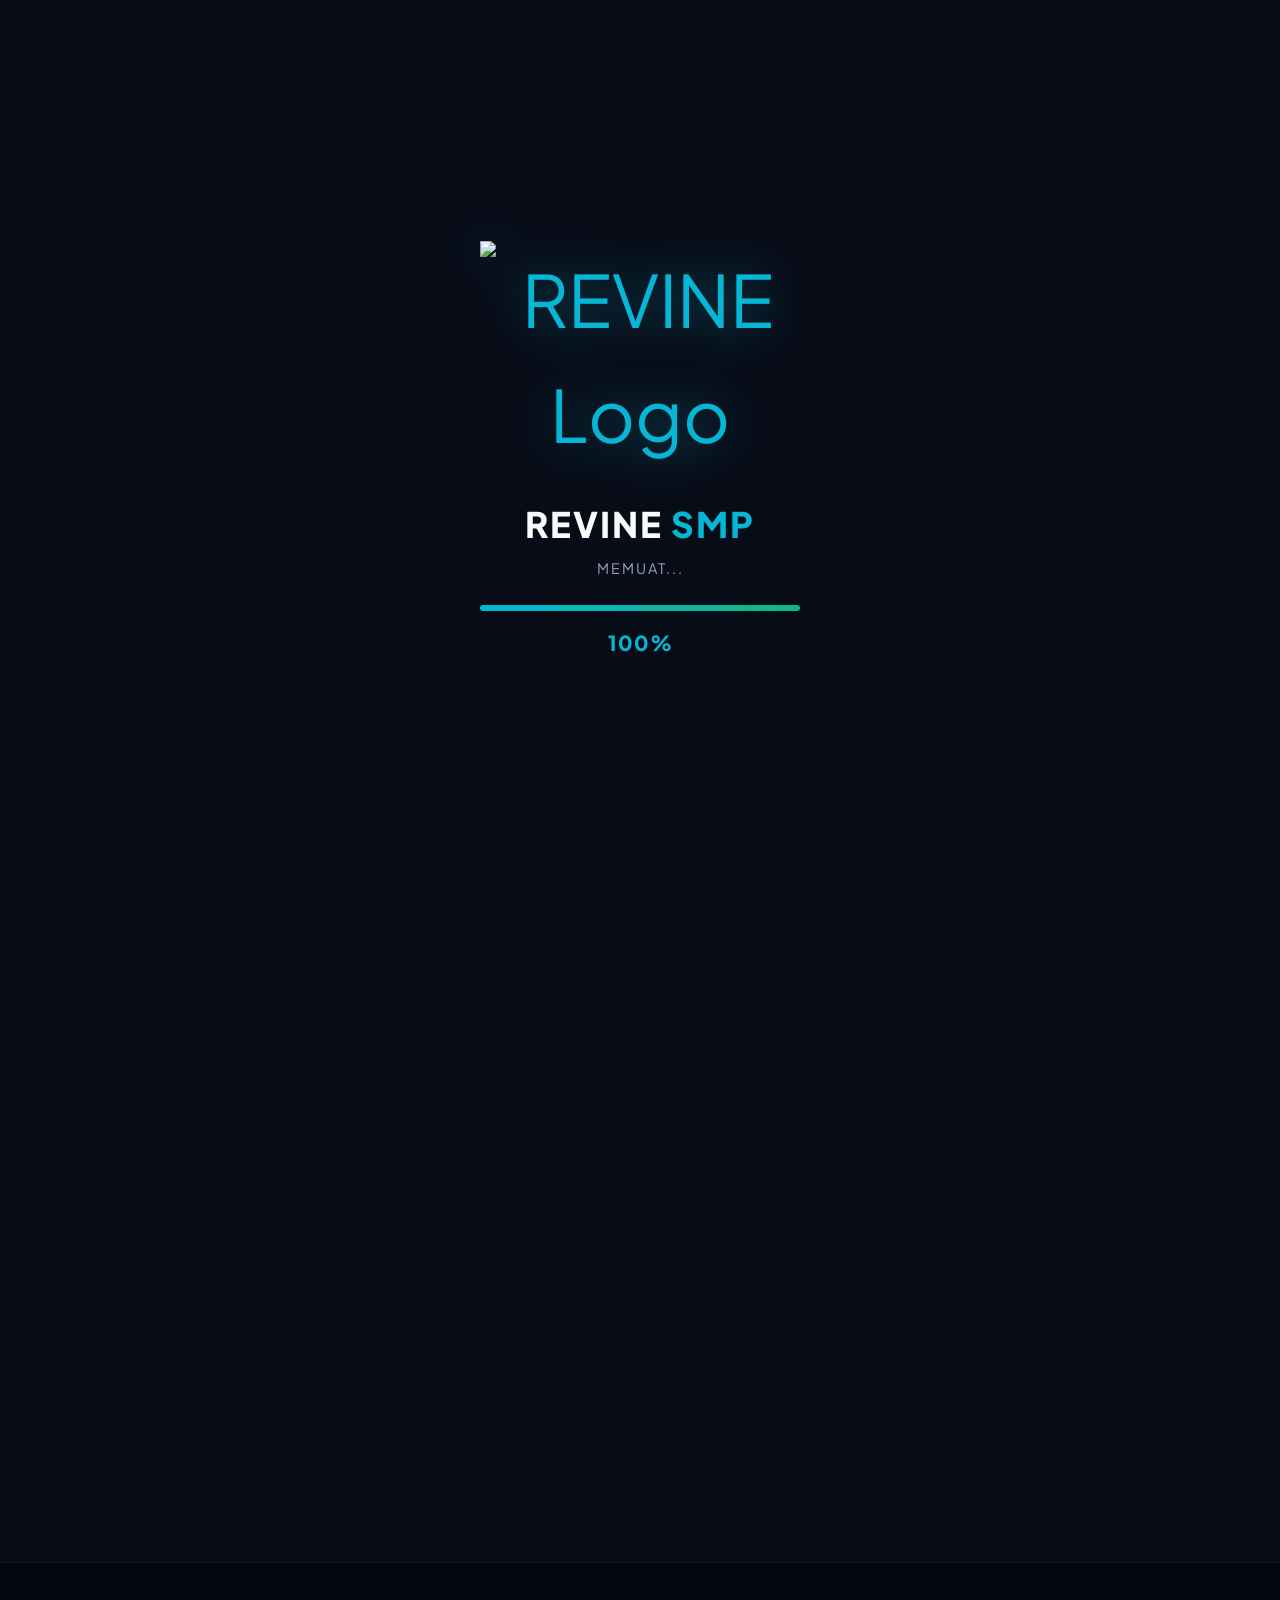
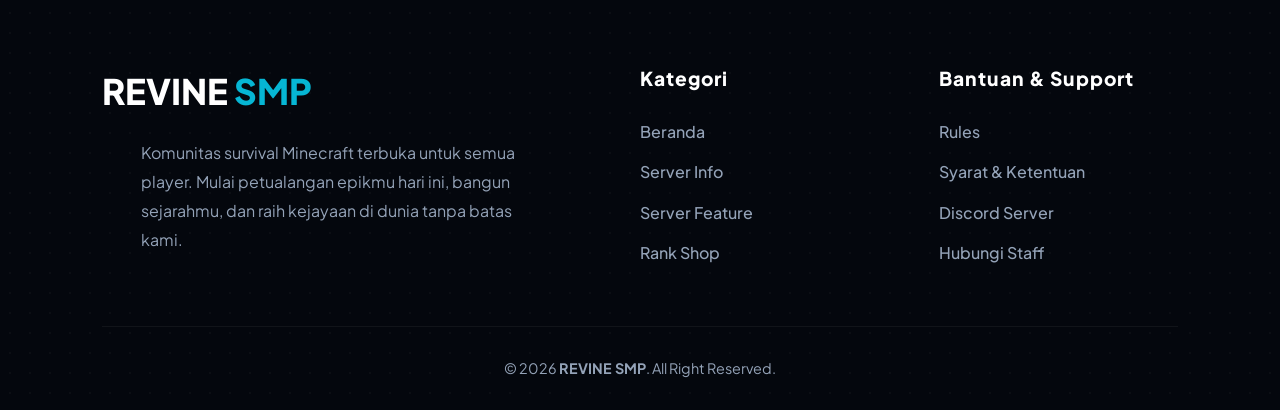
==== commit 13165d02: "Fix HTML encoding issues in donate.html" ====
--- a/donate.html
+++ b/donate.html
@@ -101,7 +101,7 @@
                         <div class="hologram-scanner"></div>
                         
                         <!-- GANTI SRC IEU KU LINK GAMBAR QRIS MANEH -->
-                        <img src="https://i.imgur.com/7KdpncY.jpeg" alt="QRIS Revine SMP" class="qris-img">
+                        <img src="https://i.imgur.com/mltKzOC.jpeg" alt="QRIS Revine SMP" class="qris-img">
                     </div>
 
                     <div class="qris-footer">
@@ -170,4 +170,4 @@
 
     <script src="script.js"></script>
 </body>
-</html>+</html>
--- a/style.css
+++ b/style.css
@@ -699,9 +699,11 @@
 .badge { font-size: 0.65rem; background: var(--danger); color: white; padding: 2px 6px; border-radius: 4px; margin-left: auto; font-weight: 800; }
 
 .btn-buy { 
-    margin-top: auto; padding: 15px; border-radius: 12px; font-weight: 800; text-decoration: none; 
+    /* margin-top: auto; -> DIHAPUS karena bertabrakan dengan .action-buttons */
+    padding: 15px; border-radius: 12px; font-weight: 800; text-decoration: none; 
     color: white; background: rgba(255,255,255,0.1); border: 1px solid rgba(255,255,255,0.1); 
     transition: 0.3s; 
+    position: relative;
 }
 .btn-buy:hover { background: white; color: var(--bg-dark); }
 .rank-mvp .btn-buy { background: var(--gold); color: var(--bg-dark); border: none; }
@@ -1123,6 +1125,8 @@
     flex-direction: column;
     gap: 8px;
     width: 100%;
+    position: relative; /* FIX: Wajib ada agar z-index aktif */
+    z-index: 10; /* FIX: Mencegah tombol tertutup layer 3D dari js-tilt */
 }
 .btn-claim {
     padding: 12px;
@@ -1376,4 +1380,4 @@
 @keyframes scaleUpAlert {
     0% { transform: scale(0.5); opacity: 0; }
     100% { transform: scale(1); opacity: 1; }
-}+}
